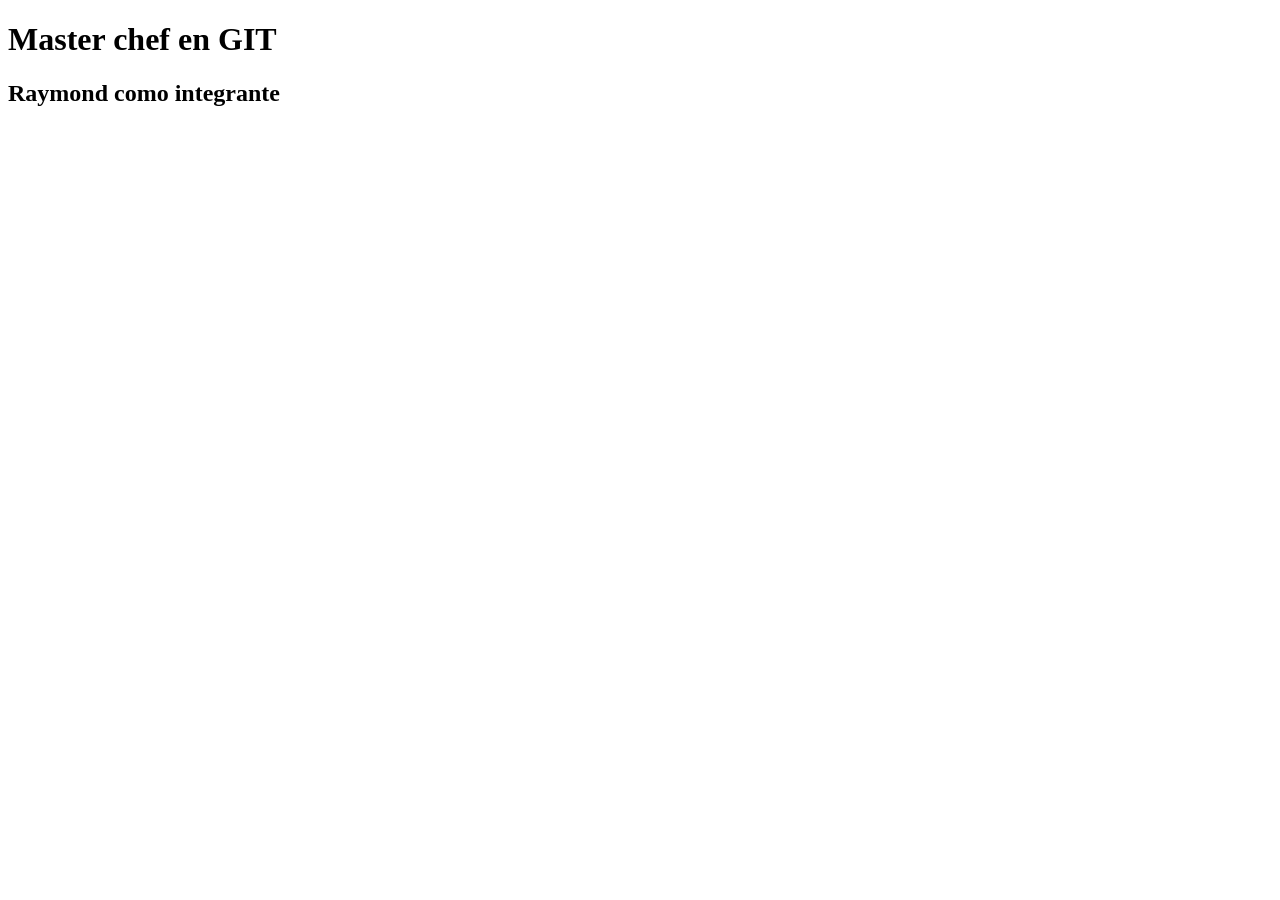
==== master.html @ 9719cf36 "Raymond Master Chef" ====
<!DOCTYPE html>
<html lang="en">
<head>
    <meta charset="UTF-8">
    <meta http-equiv="X-UA-Compatible" content="IE=edge">
    <meta name="viewport" content="width=device-width, initial-scale=1.0">
    <title>Master Chef</title>
</head>
<body>
    <h1>
        Master chef en GIT
            
    </h1>
    <h2>Raymond como integrante</h2>
</body>
</html>
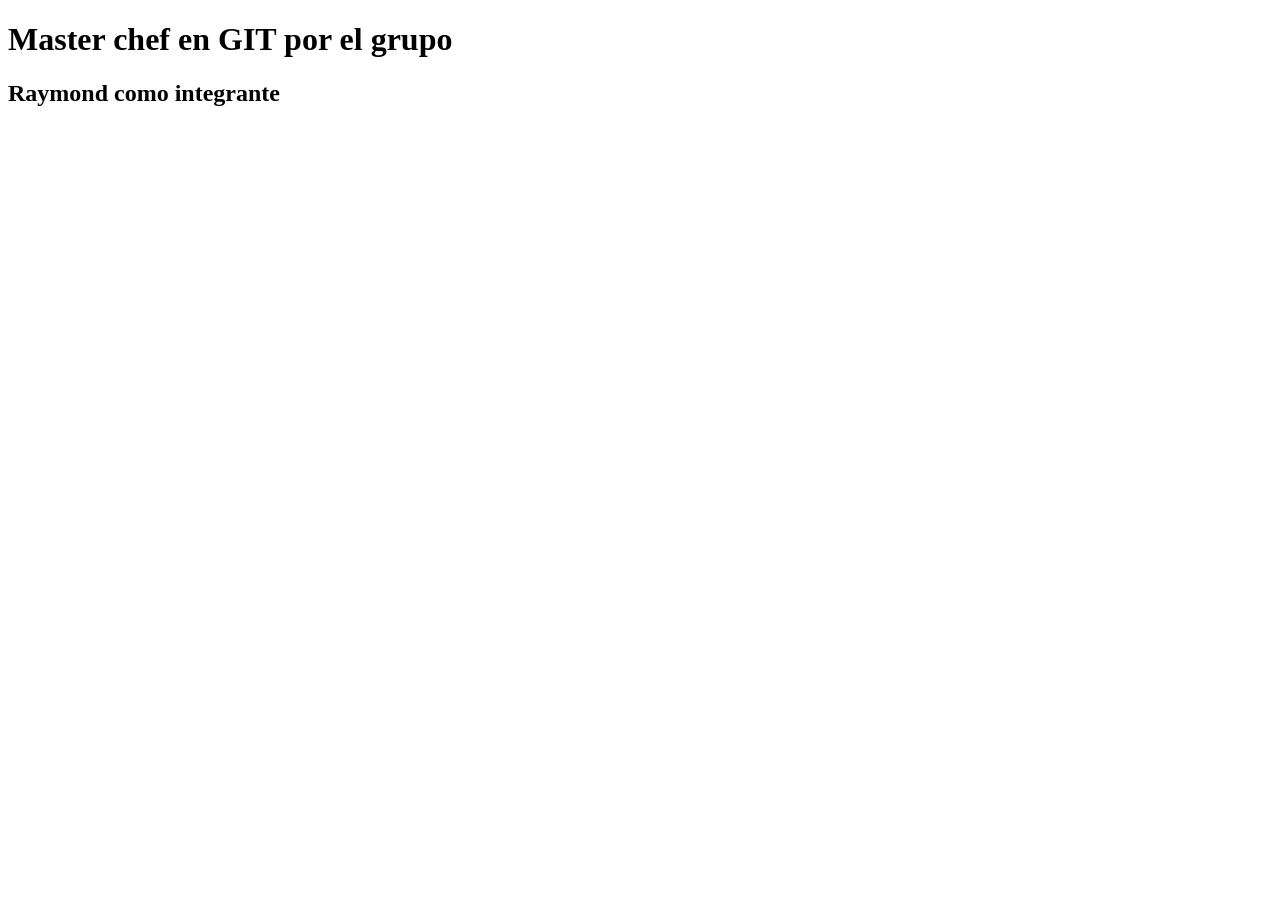
==== commit 86d5c771: "Raymond Master Chef" ====
--- a/master.html
+++ b/master.html
@@ -8,8 +8,7 @@
 </head>
 <body>
     <h1>
-        Master chef en GIT
-            
+        Master chef en GIT por el grupo            
     </h1>
     <h2>Raymond como integrante</h2>
 </body>
